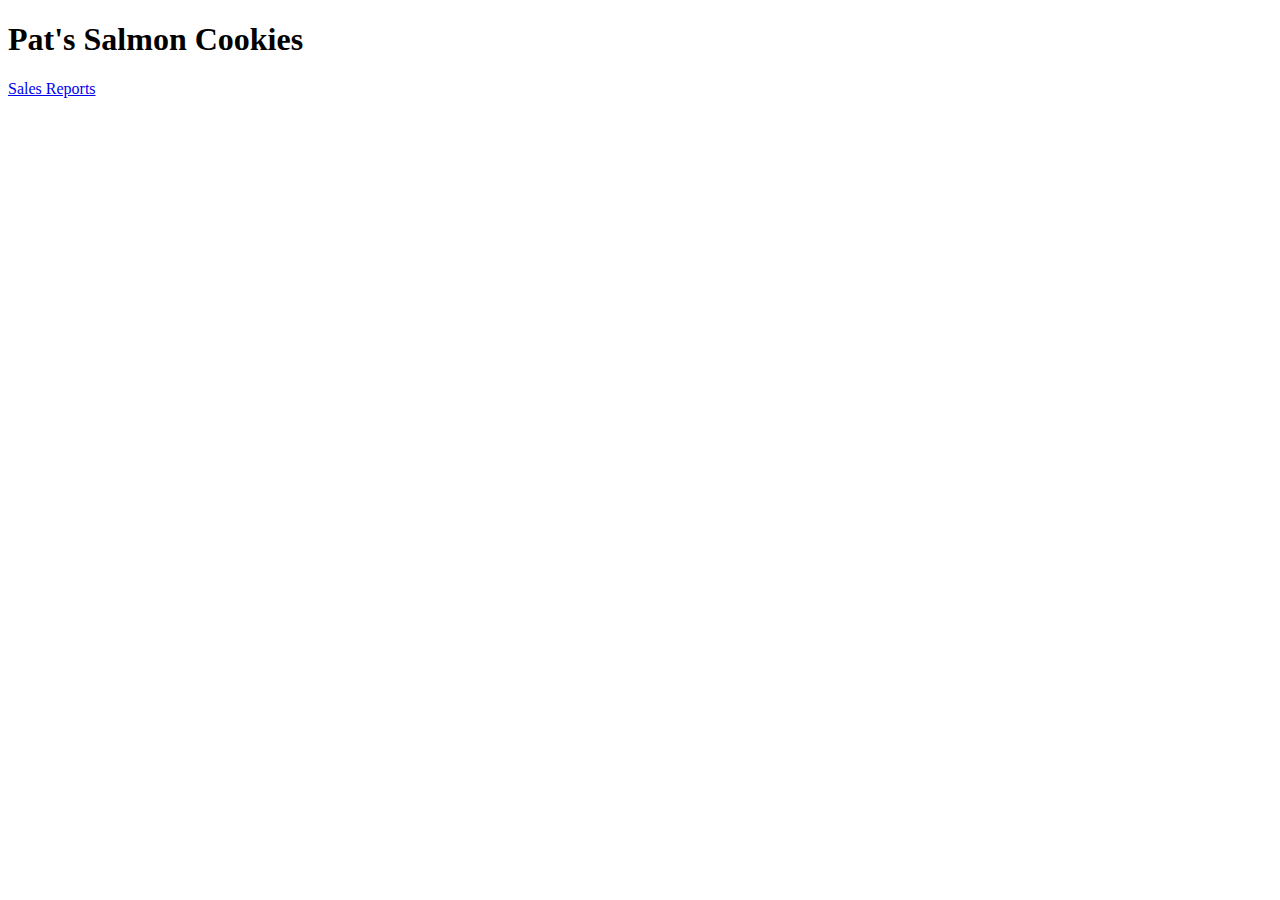
==== index.html @ f069f839 "figured out random customers and their average cookies" ====
<!DOCTYPE html>
<html lang="en">
<head>
  <meta charset="UTF-8">
  <meta name="viewport" content="width=device-width, initial-scale=1.0">
  <title>Pat's Salmon Cookies</title>
</head>
<body>
  <header>
    <h1>
      Pat's Salmon Cookies
    </h1>
    <p>
      <a href = "sales.html"> Sales Reports</a>
    </p>
  </header>

  <main>

  </main>

  <footer>
    
  </footer>
</body>
</html>
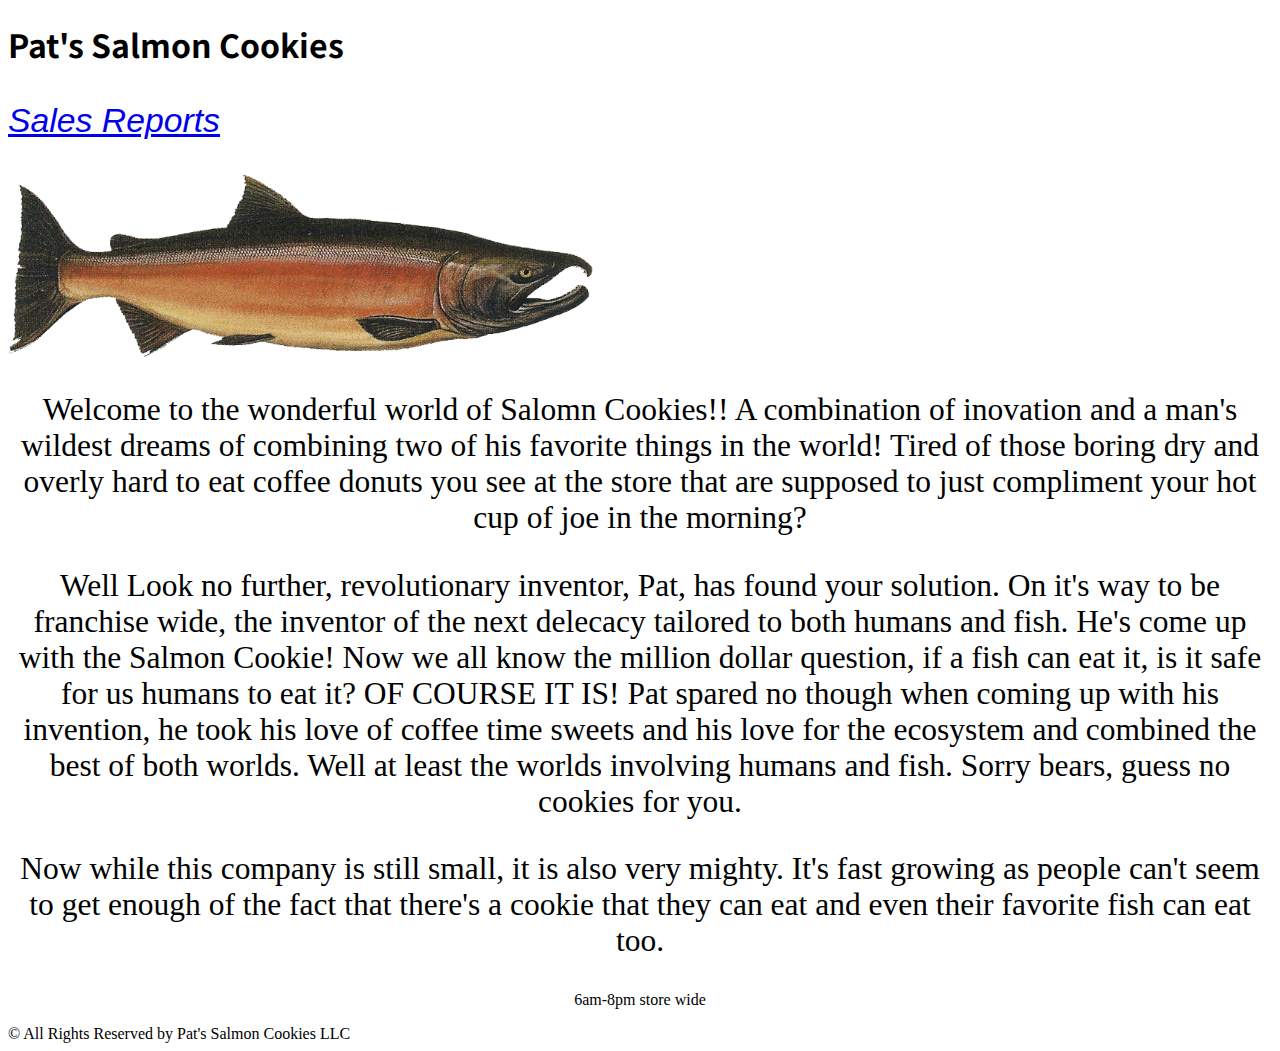
==== commit 54d0af6d: "updated index" ====
--- a/index.html
+++ b/index.html
@@ -4,23 +4,50 @@
   <meta charset="UTF-8">
   <meta name="viewport" content="width=device-width, initial-scale=1.0">
   <title>Pat's Salmon Cookies</title>
+  <link rel="preconnect" href="https://fonts.googleapis.com">
+  <link rel="preconnect" href="https://fonts.gstatic.com" crossorigin>
+  <link href="https://fonts.googleapis.com/css2?family=Noto+Sans+KR:wght@200&display=swap" rel="stylesheet">
+  <link rel= "styleSheet" href="css/style-sheet.css">
+
 </head>
 <body>
   <header>
     <h1>
       Pat's Salmon Cookies
     </h1>
-    <p>
+    <p id = "salesData">
       <a href = "sales.html"> Sales Reports</a>
     </p>
   </header>
 
   <main>
+    <img id = "cookiePic" src = "img/salmon.png" alt="Salmon">
+
+    <section id = "biography">
+      <p>
+        Welcome to the wonderful world of Salomn Cookies!! A combination of inovation and a man's 
+        wildest dreams of combining two of his favorite things in the world! Tired of those boring dry and overly hard to eat coffee donuts you see at the store that are supposed to just compliment your hot cup of joe in the morning?
+      </p>
+
+      <p>
+        Well Look no further, revolutionary inventor, Pat, has found your solution. On it's way to be franchise wide, the inventor of the next delecacy tailored to both humans and fish. He's come up with the Salmon Cookie! Now we all know the million dollar question, if a fish can eat it, is it safe for us humans to eat it? OF COURSE IT IS! Pat spared no though when coming up with his invention, he took his love of coffee time sweets and his love for the ecosystem and combined the best of both worlds. Well at least the worlds involving humans and fish. Sorry bears, guess no cookies for you. 
+      </p>
+
+      <p>
+        Now while this company is still small, it is also very mighty. It's fast growing as people can't seem to get enough of the fact that there's a cookie that they can eat and even their favorite fish can eat too. 
+      </p>
+    </section>
+
+    <section id = "businessHours">
+      <p>
+        6am-8pm store wide
+      </p>
+    </section>
 
   </main>
 
   <footer>
-    
+    &copy; All Rights Reserved by Pat's Salmon Cookies LLC
   </footer>
 </body>
 </html>--- a/css/style-sheet.css
+++ b/css/style-sheet.css
@@ -0,0 +1,29 @@
+
+h1{
+ 
+  font-family: 'Noto Sans KR', sans-serif;
+  
+}
+
+#salesData{
+  font-size: 3.75vb;
+  font-family: Arial, Helvetica, sans-serif;
+  font-style: oblique;
+}
+#businessHours{
+  text-align: center;
+  font-family: 'Noto Sans KR', sans-serif;
+}
+
+#biography{
+  text-align: center;
+  font-size: 3.5vb;
+}
+p{
+  font-family: Cambria, Cochin, Georgia, Times, 'Times New Roman', serif;
+}
+
+#cookiePic{
+  max-width: 65vb;
+  max-height: 65vb;
+}
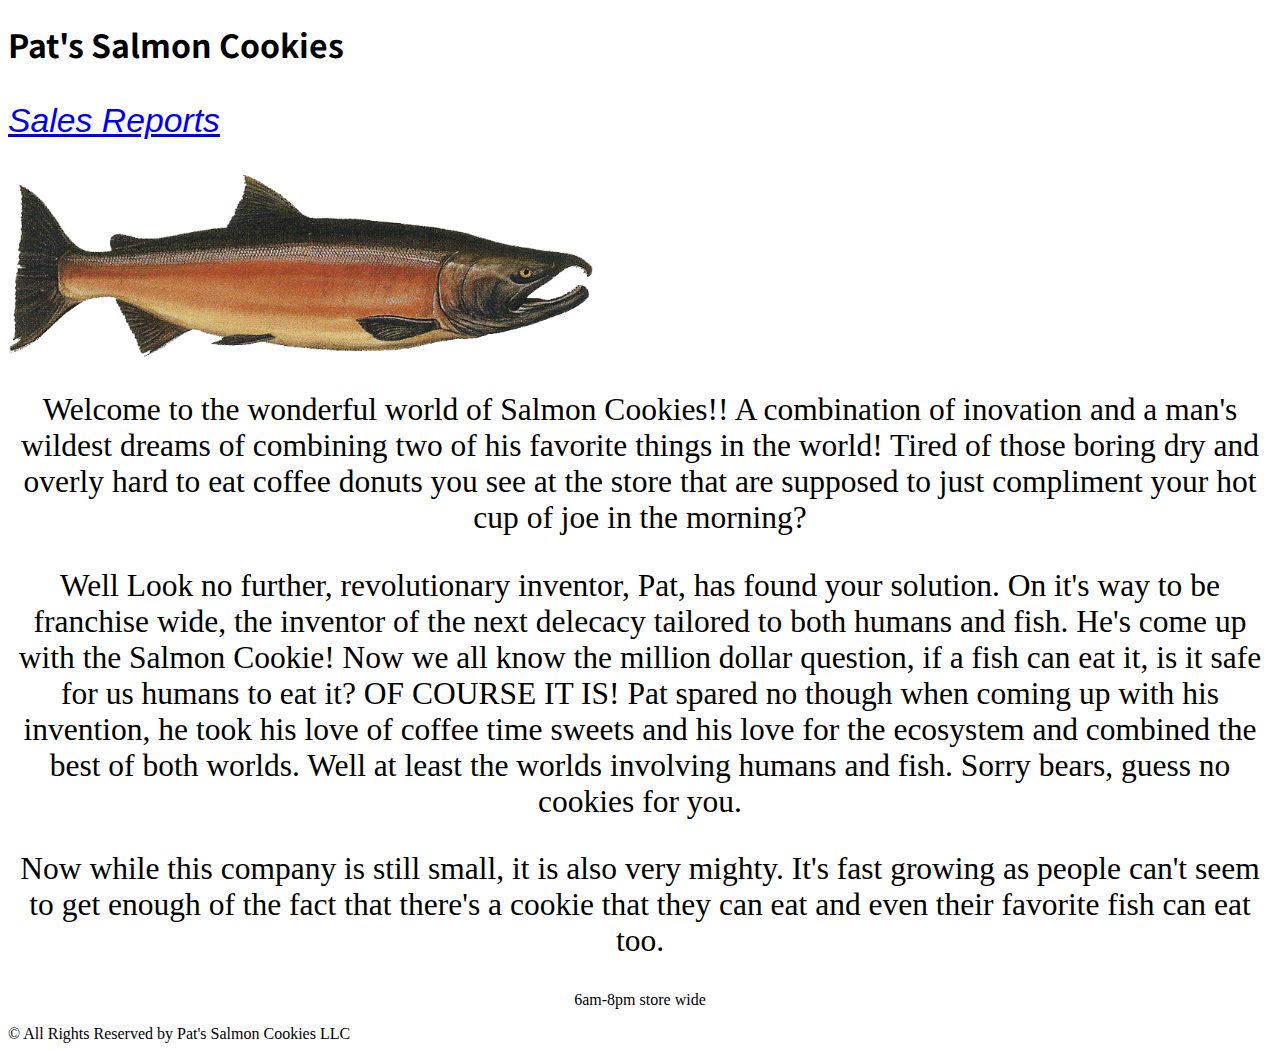
==== commit 43e378e6: "fixed typo" ====
--- a/index.html
+++ b/index.html
@@ -25,7 +25,7 @@
 
     <section id = "biography">
       <p>
-        Welcome to the wonderful world of Salomn Cookies!! A combination of inovation and a man's 
+        Welcome to the wonderful world of Salmon Cookies!! A combination of inovation and a man's 
         wildest dreams of combining two of his favorite things in the world! Tired of those boring dry and overly hard to eat coffee donuts you see at the store that are supposed to just compliment your hot cup of joe in the morning?
       </p>
 
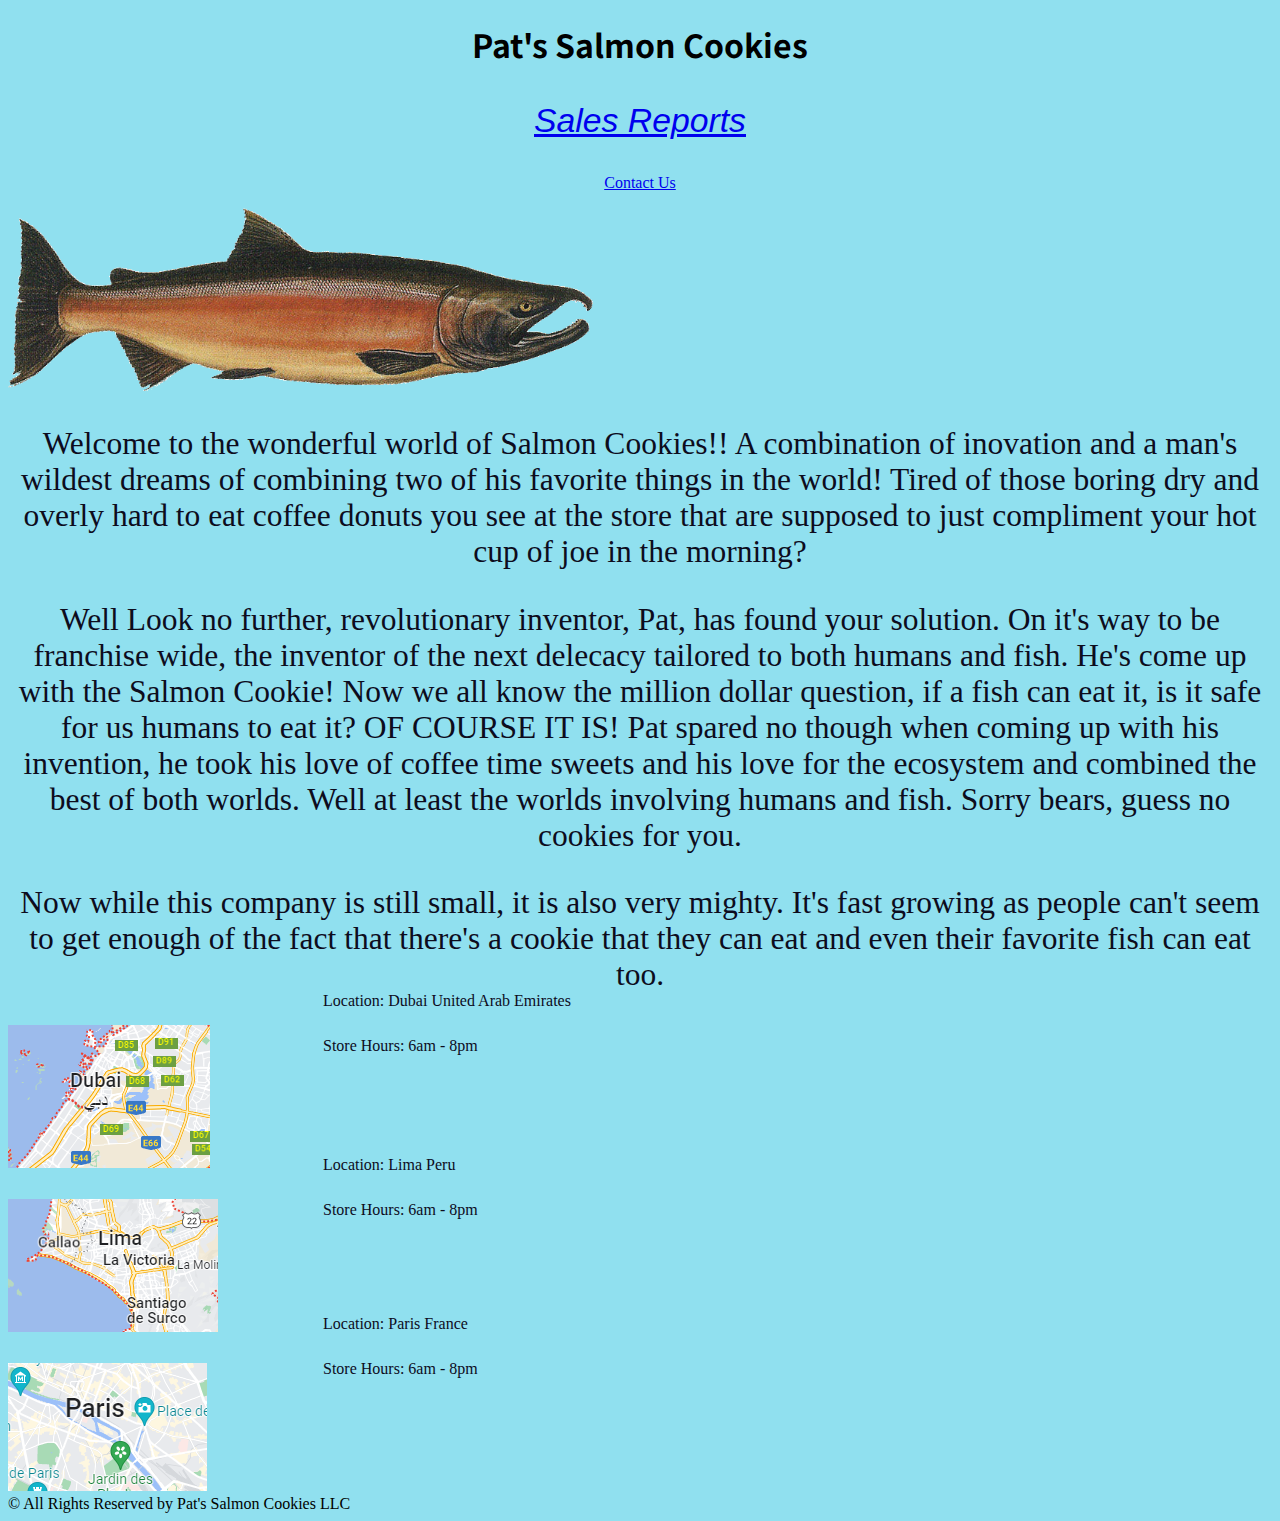
==== commit 73235f63: "added images and location references" ====
--- a/index.html
+++ b/index.html
@@ -15,9 +15,16 @@
     <h1>
       Pat's Salmon Cookies
     </h1>
-    <p id = "salesData">
-      <a href = "sales.html"> Sales Reports</a>
-    </p>
+    <nav id = "navigation">
+      <p id = "salesData">
+        <a href = "sales.html"> Sales Reports</a>
+      </p>
+
+      <p id = "contact">
+        <a href= "contact-us.html"> Contact Us</a>
+      </p>
+
+    </nav>
   </header>
 
   <main>
@@ -38,11 +45,38 @@
       </p>
     </section>
 
-    <section id = "businessHours">
-      <p>
-        6am-8pm store wide
+    <section id = "dubai">
+      <img src="img/Dubai.PNG" alt="Dubai">
+      <p id = "dubaiLocation">
+        Location: Dubai United Arab Emirates
+      </p>
+      <p id = "dubaiHours">
+        Store Hours: 6am - 8pm
       </p>
     </section>
+
+    <section id = "lima">
+      <img src="img/Lima.PNG" alt="Lima">
+      <p id = "limaLocation">
+        Location: Lima Peru
+      </p>
+      <p id = "LimaHours">
+        Store Hours: 6am - 8pm
+      </p>
+    </section>
+
+    <section id = "paris">
+      <img src="img/Paris.PNG" alt="Paris">
+      <p id = "parisLocation">
+        Location: Paris France
+      </p>
+      <p id = "ParisHours">
+        Store Hours: 6am - 8pm
+      </p>
+    </section>
+
+
+    
 
   </main>
 
--- a/css/style-sheet.css
+++ b/css/style-sheet.css
@@ -1,8 +1,25 @@
 
 h1{
- 
+ text-align: center;
   font-family: 'Noto Sans KR', sans-serif;
   
+}
+
+#navigation{
+text-align: center;
+}
+
+#dubaiLocation{
+  position: absolute;
+  margin-top: -20vb;
+  margin-left: 35vb;
+  
+}
+
+#dubaiHours{
+  position: absolute;
+  margin-top: -15vb;
+  margin-left: 35vb;
 }
 
 #salesData{
@@ -14,12 +31,42 @@
   text-align: center;
   font-family: 'Noto Sans KR', sans-serif;
 }
+#lima{
+  margin-top: 3vb;
+}
+#limaLocation{
+  position: absolute;
+  margin-left: 35vb;
+  margin-top: -20vb;
+}
+
+#LimaHours{
+  position: absolute;
+  margin-left: 35vb;
+  margin-top: -15vb;
+}
+
+#paris{
+  margin-top: 3vb;
+}
+#parisLocation{
+  position: absolute;
+  margin-left: 35vb;
+  margin-top: -20vb;
+}
+
+#ParisHours{
+  position: absolute;
+  margin-left: 35vb;
+  margin-top: -15vb;
+}
 
 #biography{
   text-align: center;
   font-size: 3.5vb;
 }
 p{
+  color: #0D0C1D;
   font-family: Cambria, Cochin, Georgia, Times, 'Times New Roman', serif;
 }
 
@@ -27,3 +74,6 @@
   max-width: 65vb;
   max-height: 65vb;
 }
+body{
+background-color: #90e0ef;
+}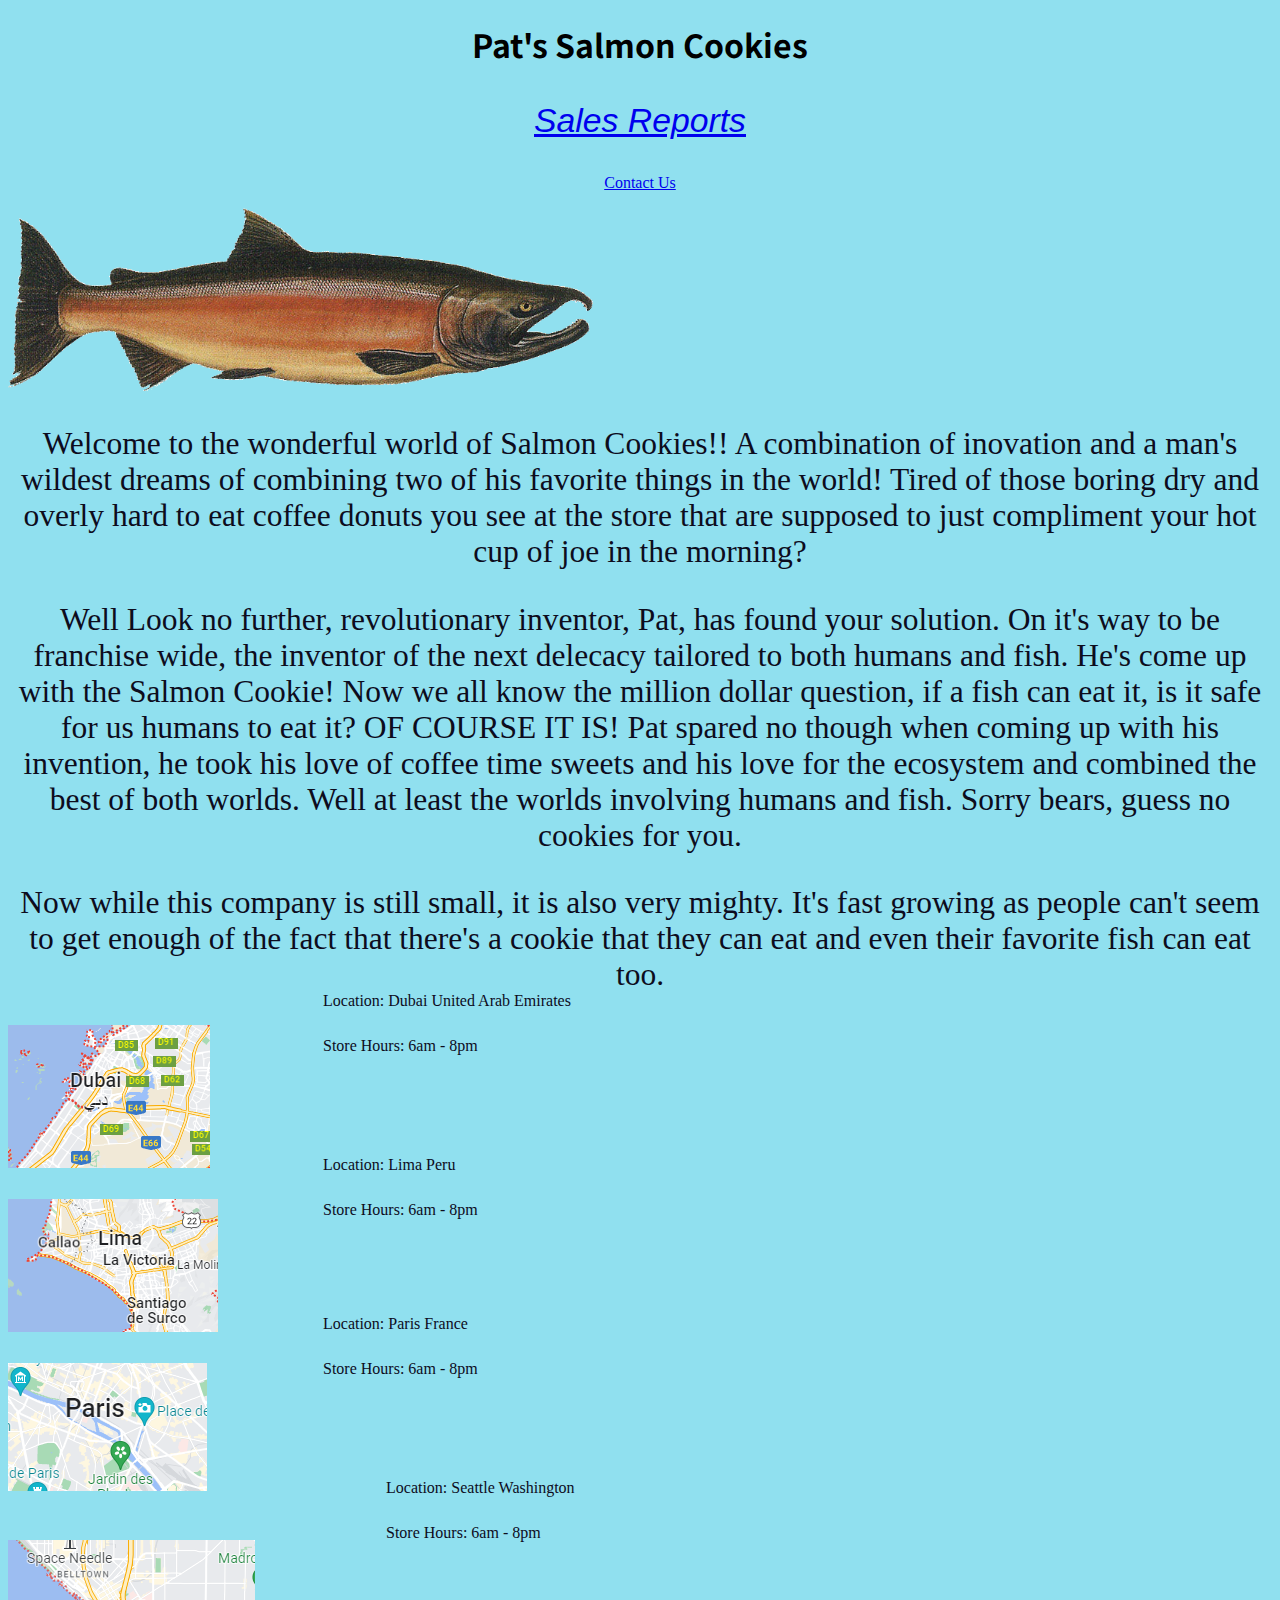
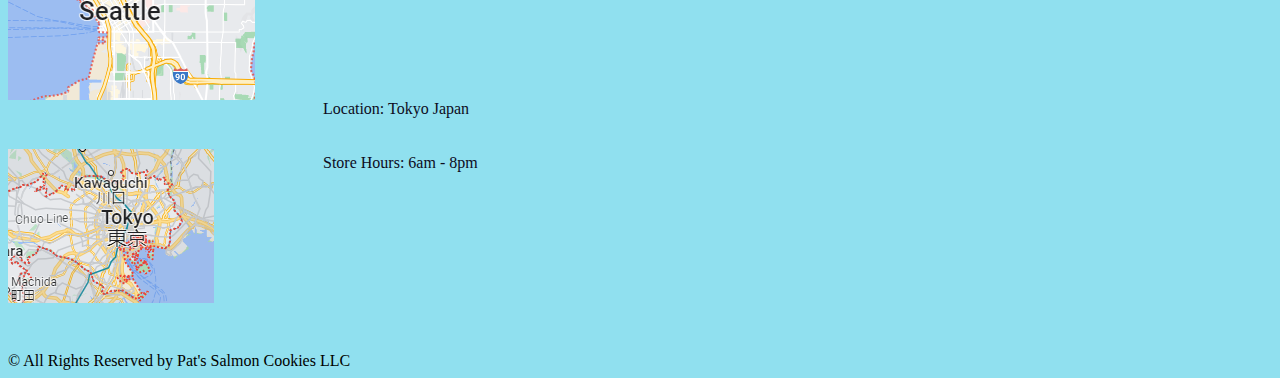
==== commit a264d034: "formatted location maps on index" ====
--- a/index.html
+++ b/index.html
@@ -46,7 +46,7 @@
     </section>
 
     <section id = "dubai">
-      <img src="img/Dubai.PNG" alt="Dubai">
+      <img src="img/Dubai.PNG" alt="DubaiMap">
       <p id = "dubaiLocation">
         Location: Dubai United Arab Emirates
       </p>
@@ -56,7 +56,7 @@
     </section>
 
     <section id = "lima">
-      <img src="img/Lima.PNG" alt="Lima">
+      <img src="img/Lima.PNG" alt="LimaMap">
       <p id = "limaLocation">
         Location: Lima Peru
       </p>
@@ -66,7 +66,7 @@
     </section>
 
     <section id = "paris">
-      <img src="img/Paris.PNG" alt="Paris">
+      <img src="img/Paris.PNG" alt="ParisMap">
       <p id = "parisLocation">
         Location: Paris France
       </p>
@@ -75,7 +75,25 @@
       </p>
     </section>
 
+    <section id = "seattle">
+      <img src="img/Seattle.PNG" alt = "SeattleMap">
+      <p id = "seattleLocation">
+        Location: Seattle Washington
+      </p>
+      <p id = "seattleHours">
+        Store Hours: 6am - 8pm
+      </p>
+    </section>
 
+    <section id = "tokyo">
+      <img src = "img/Tokyo.PNG" alt = "TokyoMap">
+      <p id = "tokyoLocation">
+        Location: Tokyo Japan
+      </p>
+      <p id = "tokyoHours">
+        Store Hours: 6am - 8pm
+      </p>
+    </section>
     
 
   </main>
--- a/css/style-sheet.css
+++ b/css/style-sheet.css
@@ -61,6 +61,39 @@
   margin-top: -15vb;
 }
 
+#seattle{
+  margin-top: 5vb;
+}
+
+#seattleLocation{
+  position: absolute;
+  margin-left: 42vb;
+  margin-top: -25vb;
+}
+
+#seattleHours{
+  position: absolute;
+  margin-left: 42vb;
+  margin-top: -20vb;
+}
+
+#tokyo{
+  margin-top: 5vb;
+  margin-bottom: 5vb;
+}
+
+#tokyoLocation{
+  position: absolute;
+  margin-left: 35vb;
+  margin-top: -23vb;
+}
+
+#tokyoHours{
+  position: absolute;
+  margin-left: 35vb;
+  margin-top: -17vb;
+}
+
 #biography{
   text-align: center;
   font-size: 3.5vb;
@@ -76,4 +109,19 @@
 }
 body{
 background-color: #90e0ef;
-}+}
+
+table{
+ position: absolute;
+ margin: 25px auto;
+}
+table th{
+  padding: -3px;
+  border: solid 1px black;
+}
+
+table td{
+  padding: -3px;
+  border: solid 1px black;
+}
+
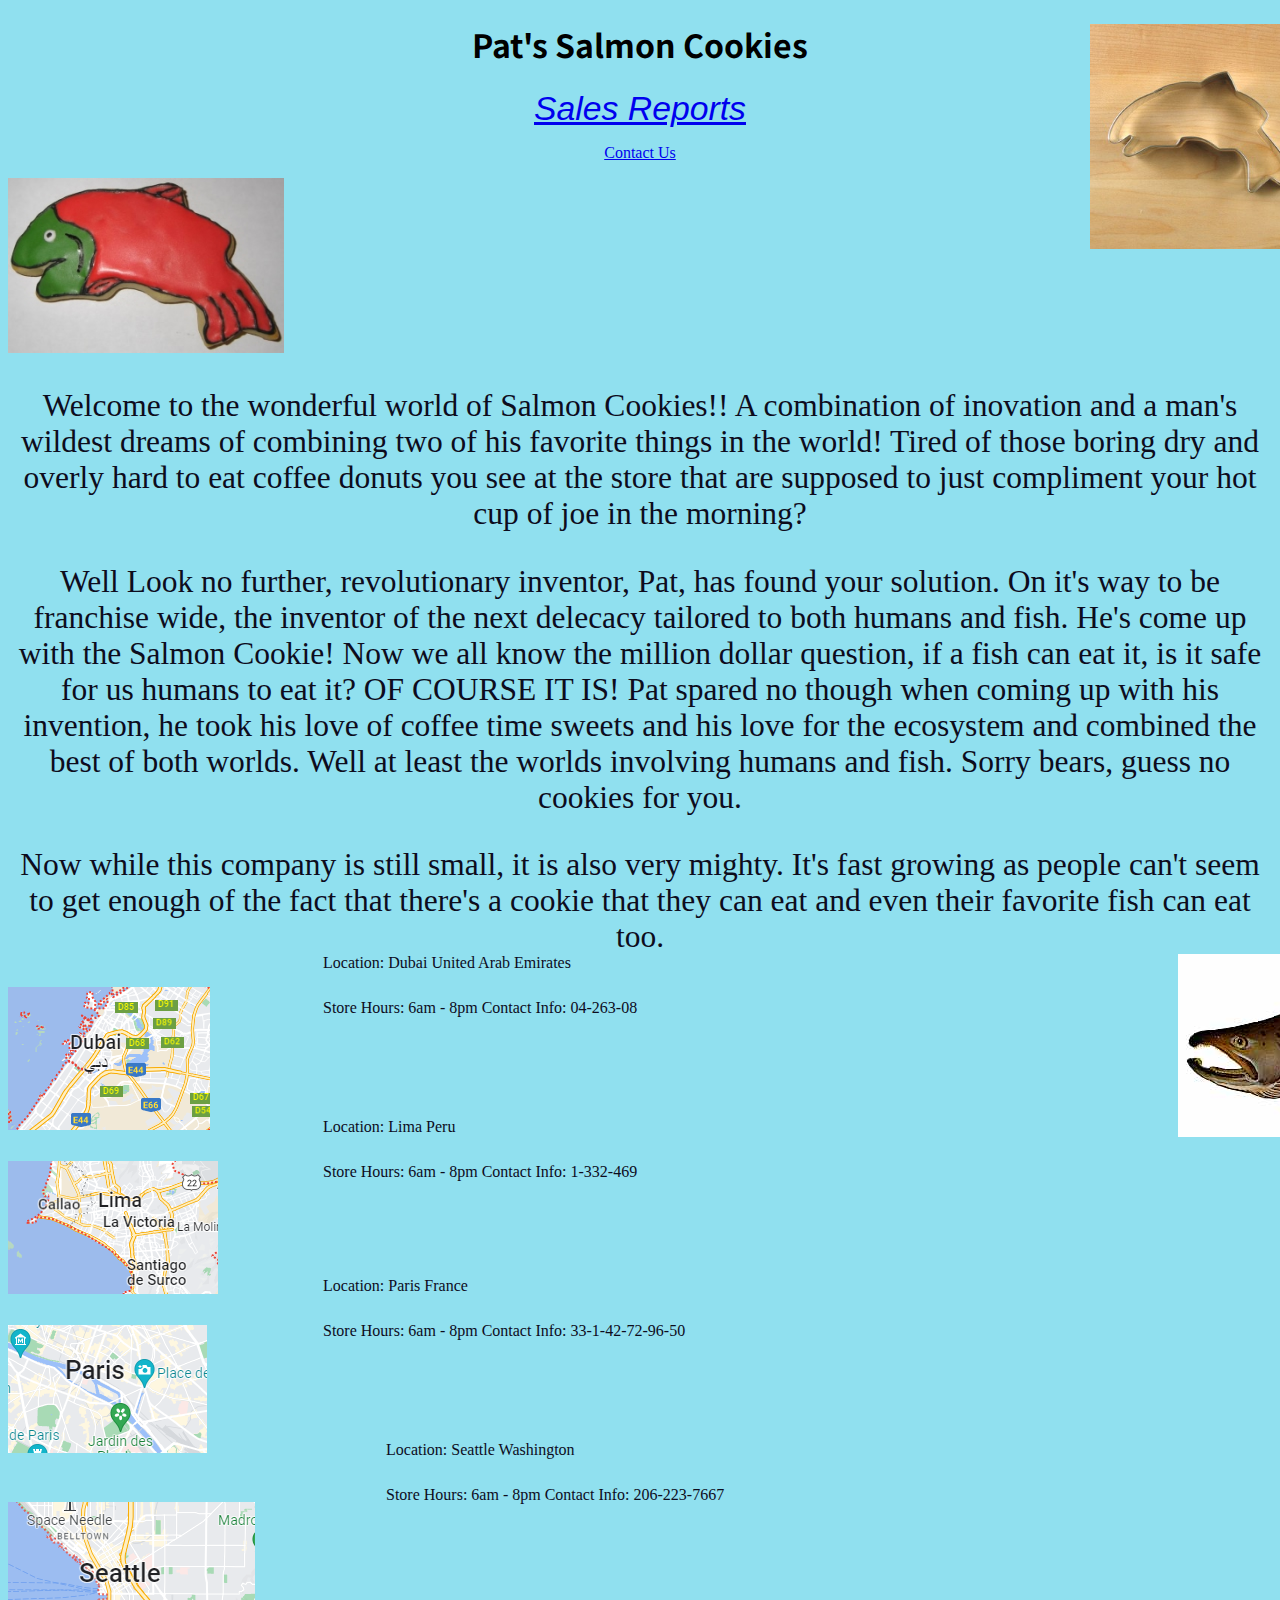
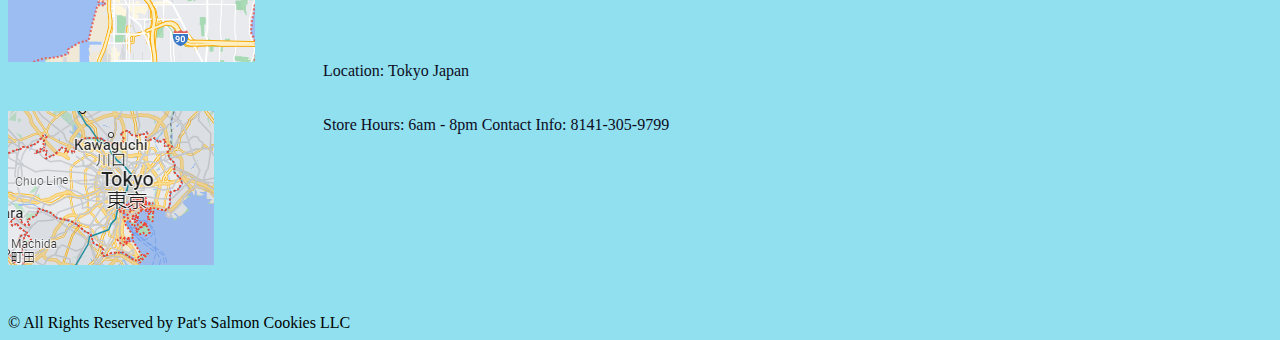
==== commit f1f42790: "updating index page" ====
--- a/index.html
+++ b/index.html
@@ -16,9 +16,9 @@
       Pat's Salmon Cookies
     </h1>
     <nav id = "navigation">
-      <p id = "salesData">
+      <nav id = "salesData">
         <a href = "sales.html"> Sales Reports</a>
-      </p>
+      </nav>
 
       <p id = "contact">
         <a href= "contact-us.html"> Contact Us</a>
@@ -28,14 +28,15 @@
   </header>
 
   <main>
-    <img id = "cookiePic" src = "img/salmon.png" alt="Salmon">
+    <img id = "cookiePic" src = "img/frosted-cookie.jpg" alt="Salmon">
 
     <section id = "biography">
       <p>
         Welcome to the wonderful world of Salmon Cookies!! A combination of inovation and a man's 
         wildest dreams of combining two of his favorite things in the world! Tired of those boring dry and overly hard to eat coffee donuts you see at the store that are supposed to just compliment your hot cup of joe in the morning?
       </p>
-
+      <img id = cookieCutter src="img/cutter.jpeg" alt = "cookieCutterImg">
+    </img>
       <p>
         Well Look no further, revolutionary inventor, Pat, has found your solution. On it's way to be franchise wide, the inventor of the next delecacy tailored to both humans and fish. He's come up with the Salmon Cookie! Now we all know the million dollar question, if a fish can eat it, is it safe for us humans to eat it? OF COURSE IT IS! Pat spared no though when coming up with his invention, he took his love of coffee time sweets and his love for the ecosystem and combined the best of both worlds. Well at least the worlds involving humans and fish. Sorry bears, guess no cookies for you. 
       </p>
@@ -50,9 +51,15 @@
       <p id = "dubaiLocation">
         Location: Dubai United Arab Emirates
       </p>
-      <p id = "dubaiHours">
+      <p id = "dubaiBio">
         Store Hours: 6am - 8pm
+        Contact Info:
+        04-263-08
       </p>
+    </section>
+
+    <section id = "chinhook">
+      <img id = "chinhookImg" src="img/chinook.jpg" alt="ChinHook Fish">
     </section>
 
     <section id = "lima">
@@ -60,8 +67,10 @@
       <p id = "limaLocation">
         Location: Lima Peru
       </p>
-      <p id = "LimaHours">
+      <p id = "LimaBio">
         Store Hours: 6am - 8pm
+        Contact Info:
+        1-332-469
       </p>
     </section>
 
@@ -70,18 +79,23 @@
       <p id = "parisLocation">
         Location: Paris France
       </p>
-      <p id = "ParisHours">
+      <p id = "ParisBio">
         Store Hours: 6am - 8pm
+        Contact Info: 
+        33-1-42-72-96-50
       </p>
     </section>
+
 
     <section id = "seattle">
       <img src="img/Seattle.PNG" alt = "SeattleMap">
       <p id = "seattleLocation">
         Location: Seattle Washington
       </p>
-      <p id = "seattleHours">
+      <p id = "seattleBio">
         Store Hours: 6am - 8pm
+        Contact Info:
+        206-223-7667
       </p>
     </section>
 
@@ -90,8 +104,10 @@
       <p id = "tokyoLocation">
         Location: Tokyo Japan
       </p>
-      <p id = "tokyoHours">
+      <p id = "tokyoBio">
         Store Hours: 6am - 8pm
+        Contact Info:
+        8141-305-9799
       </p>
     </section>
     
--- a/css/style-sheet.css
+++ b/css/style-sheet.css
@@ -16,10 +16,20 @@
   
 }
 
-#dubaiHours{
+#dubaiBio{
   position: absolute;
   margin-top: -15vb;
   margin-left: 35vb;
+}
+
+#thanks{
+  max-width: 300px;
+  position: absolute;
+  margin-top: 50vb;
+}
+#family{
+  position: absolute;
+  margin-top: 10vb;
 }
 
 #salesData{
@@ -40,7 +50,7 @@
   margin-top: -20vb;
 }
 
-#LimaHours{
+#LimaBio{
   position: absolute;
   margin-left: 35vb;
   margin-top: -15vb;
@@ -55,7 +65,7 @@
   margin-top: -20vb;
 }
 
-#ParisHours{
+#ParisBio{
   position: absolute;
   margin-left: 35vb;
   margin-top: -15vb;
@@ -71,7 +81,7 @@
   margin-top: -25vb;
 }
 
-#seattleHours{
+#seattleBio{
   position: absolute;
   margin-left: 42vb;
   margin-top: -20vb;
@@ -88,7 +98,7 @@
   margin-top: -23vb;
 }
 
-#tokyoHours{
+#tokyoBio{
   position: absolute;
   margin-left: 35vb;
   margin-top: -17vb;
@@ -125,3 +135,22 @@
   border: solid 1px black;
 }
 
+table tfoot{
+  padding: -3px;
+  border: solid 1px black;
+}
+
+#cookieCutter{
+  position: absolute;
+  width: 225px;
+  height: 225px;
+  margin-left: 50vb;
+  margin-top: -60vb; 
+}
+
+#chinhookImg{
+  position: absolute;
+  margin-left: 130vb;
+  margin-top: -20vb;
+
+}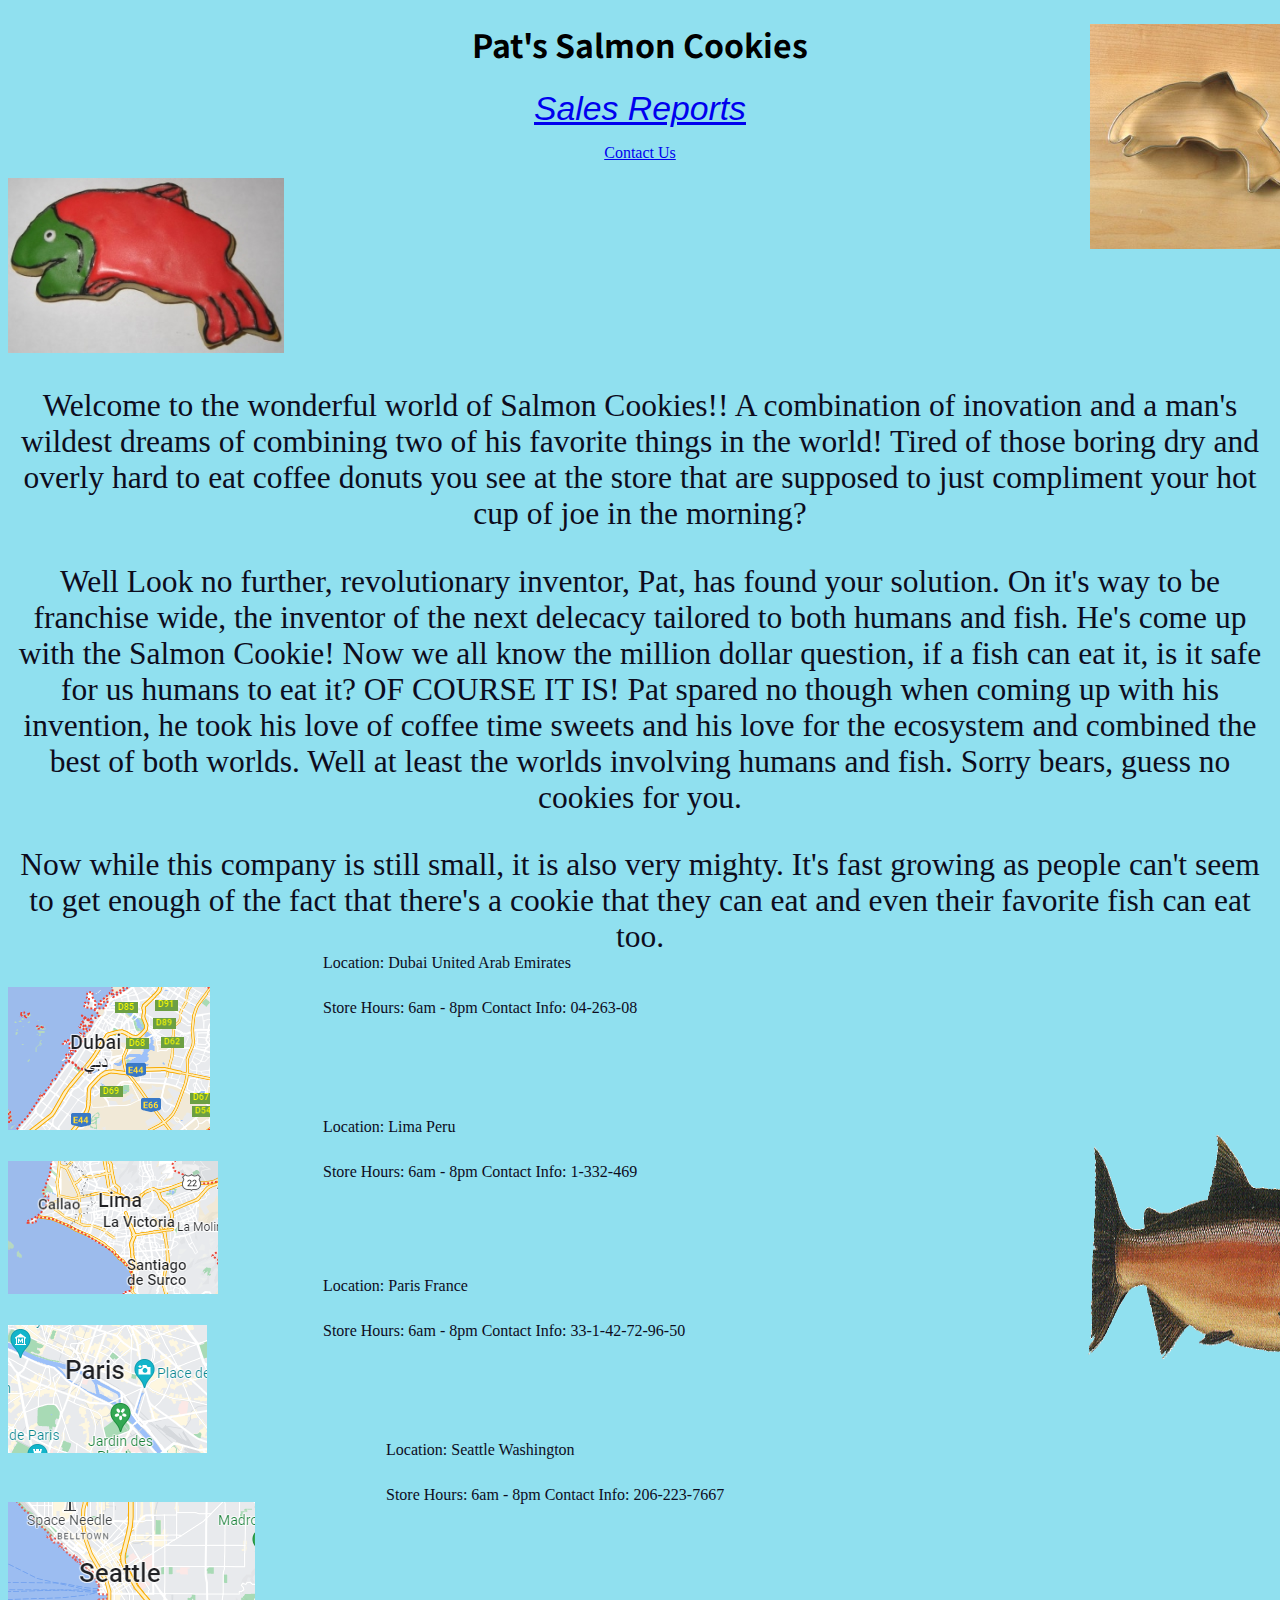
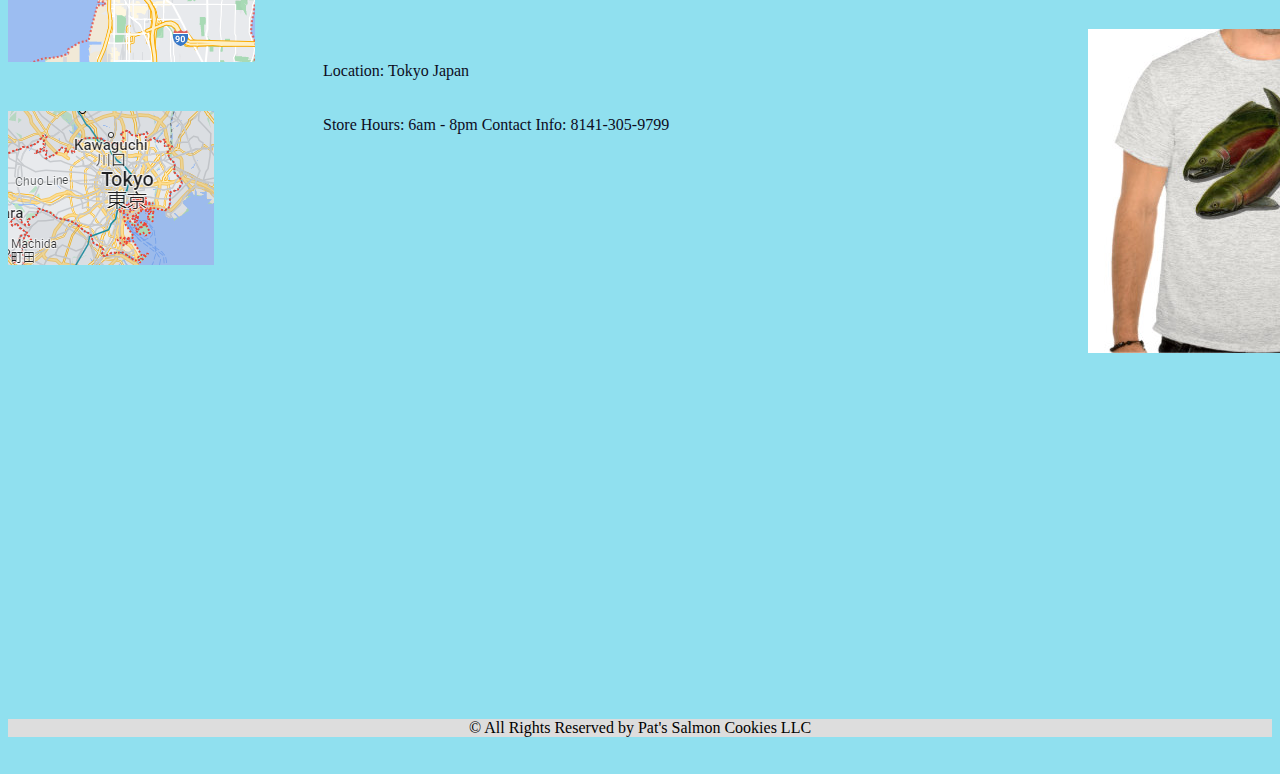
==== commit 1b4ca9b6: "finishing index lab 8b" ====
--- a/index.html
+++ b/index.html
@@ -58,8 +58,11 @@
       </p>
     </section>
 
-    <section id = "chinhook">
-      <img id = "chinhookImg" src="img/chinook.jpg" alt="ChinHook Fish">
+    <section id = "image-container">
+      <img id = "chincookImg" src="img/chinook.jpg" alt="Chincook">
+      <img id = "salmonImg" src="img/salmon.png" alt="Salmon">
+      <img id = "shirt" src="img/shirt.jpg" alt = "Fish shirt">
+      <img id = "fishImg" src="img/fish.jpg" alt = "Fish Image">
     </section>
 
     <section id = "lima">
--- a/css/style-sheet.css
+++ b/css/style-sheet.css
@@ -148,9 +148,37 @@
   margin-top: -60vb; 
 }
 
-#chinhookImg{
+
+
+#chincookImg{
   position: absolute;
-  margin-left: 130vb;
-  margin-top: -20vb;
+  margin-left: 150vb;
+  margin-top: 30vb;
+  height: 12%%;
+  width: 25%;
+}
 
+#salmonImg{
+  position: absolute;
+  margin-left: 120vb;
+  height: 25%;
+  width: 25%;
+}
+
+#shirt{
+  position: absolute;
+  margin-left: 120vb;
+  margin-top: 55vb;
+}
+
+#fishImg{
+  position: absolute;
+  margin-left: 165vb;
+  margin-top: 110vb;
+}
+
+footer{
+  margin-top: 50vb;
+  text-align: center;
+  background-color: #ddd;
 }